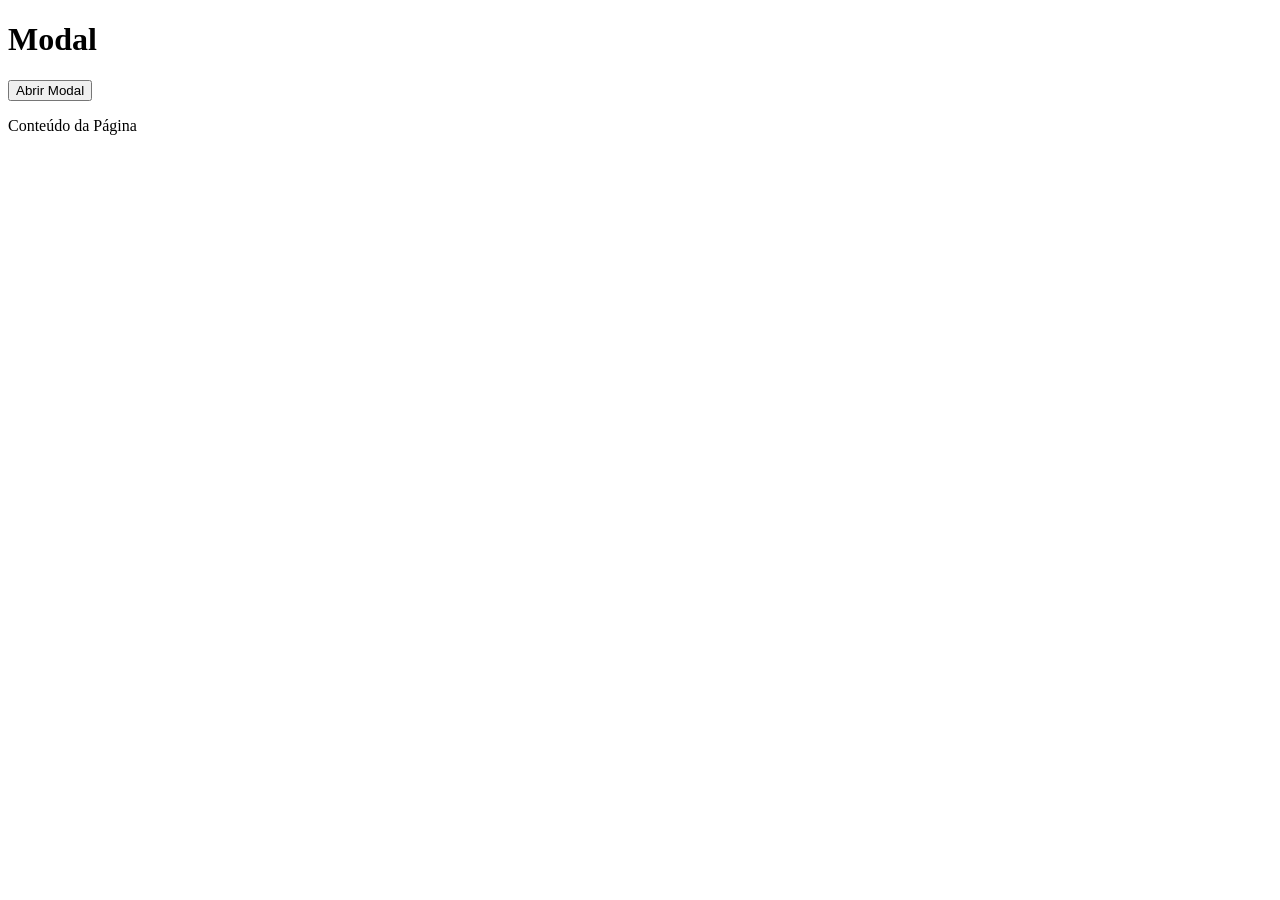
==== index.html @ 364dbc41 "Aula 07: Janela Modal" ====
<!DOCTYPE html>
<html>
	<head>
		  <meta charset="UTF-8">
		  <meta name="viewport" content="width=device-width, initial-scale=1.0">
		  <title>Janela Modal</title>
		  
		  <link rel="stylesheet" href="style.css">
	</head>
	
	<body>
	<h1>Modal</h1>
	
	<button id="openBtn">Abrir Modal</button>
	
	<div class="modal" role="dialog" aria-labeledby="modal-title" aria-modal="true">
			<div class="modal-content" tabindex="0">
				<span tabindex="0" class="close">&times;</span>
				<h2 id="modal-title">Meu Modal</h2>
				<p>Texto do Modal</p>
			</div>
		</div>
		
		<p>Conteúdo da Página</p>
	
	<script src="main.js"></script>
	</body>
</html>
---- style.css ----
* {box-sizing: border-box;}

.modal {
	display: flex;
	flex-direction: row;
	justify-content: center;
	align-items: center;
	background: rgba(0, 0, 0, 0.5);
	position: fixed;
	left: 0;
	top: 0;
	width: 100%;
	height: 100%;
	opacity: 0;
	visibility: hidden;
	transition: opacity 0.3s ease-out;
	overflow: auto;
	z-index: 1;
}

.modal-content {
	background: #fff;
	padding 20px;
	border: 1px solid #888;
	width: 80%;
}

.close {
	color: #aaa;
	float: right;
	font-size: 28px;
	font-weight: bold;
}

.close:hover,
.close:focus {
	color: #000;
	text-decoration: none;
	cursor: pointer;
}
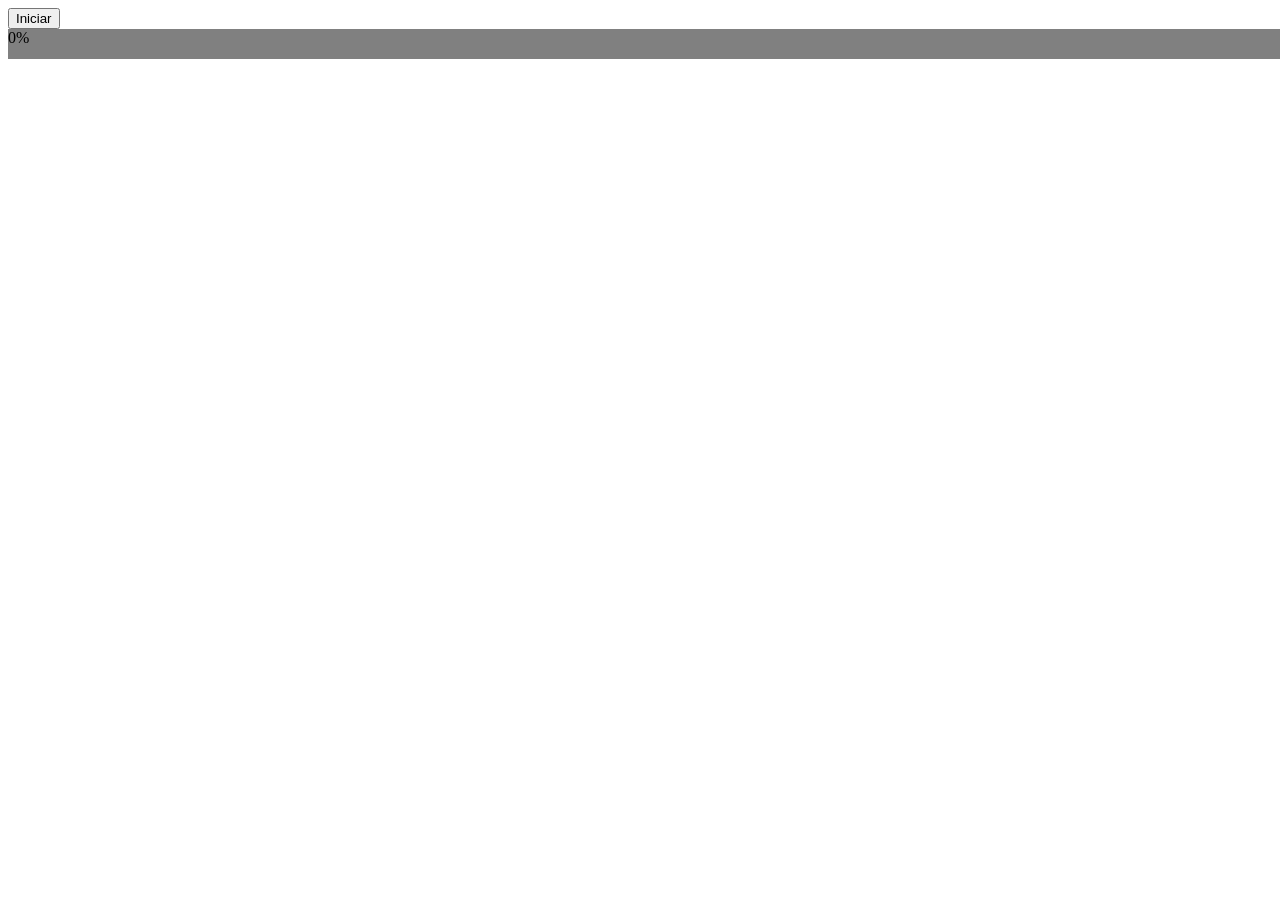
==== commit 405dce38: "Aula 08: Barra de Progresso" ====
--- a/index.html
+++ b/index.html
@@ -3,25 +3,17 @@
 	<head>
 		  <meta charset="UTF-8">
 		  <meta name="viewport" content="width=device-width, initial-scale=1.0">
-		  <title>Janela Modal</title>
+		  <title>Barra de Progresso</title>
 		  
 		  <link rel="stylesheet" href="style.css">
 	</head>
 	
 	<body>
-	<h1>Modal</h1>
+	<button id="start">Iniciar</button>
 	
-	<button id="openBtn">Abrir Modal</button>
-	
-	<div class="modal" role="dialog" aria-labeledby="modal-title" aria-modal="true">
-			<div class="modal-content" tabindex="0">
-				<span tabindex="0" class="close">&times;</span>
-				<h2 id="modal-title">Meu Modal</h2>
-				<p>Texto do Modal</p>
-			</div>
-		</div>
-		
-		<p>Conteúdo da Página</p>
+	<div id="progressbar">
+		<div class="progressbar" role="progressbar" aria-label="Carregando" aria-valuemin="0" aria-valuemax="100" aria-valuenow="0">0%</div>
+	</div>
 	
 	<script src="main.js"></script>
 	</body>
--- a/style.css
+++ b/style.css
@@ -1,40 +1,12 @@
 * {box-sizing: border-box;}
 
-.modal {
-	display: flex;
-	flex-direction: row;
-	justify-content: center;
-	align-items: center;
-	background: rgba(0, 0, 0, 0.5);
-	position: fixed;
-	left: 0;
-	top: 0;
-	width: 100%;
-	height: 100%;
-	opacity: 0;
-	visibility: hidden;
-	transition: opacity 0.3s ease-out;
-	overflow: auto;
-	z-index: 1;
+#progressbar {
+	width: 100vw;
+	background: grey;
 }
 
-.modal-content {
-	background: #fff;
-	padding 20px;
-	border: 1px solid #888;
-	width: 80%;
-}
-
-.close {
-	color: #aaa;
-	float: right;
-	font-size: 28px;
-	font-weight: bold;
-}
-
-.close:hover,
-.close:focus {
-	color: #000;
-	text-decoration: none;
-	cursor: pointer;
+.progressbar {
+	width: 0;
+	height: 30px;
+	background: green;
 }
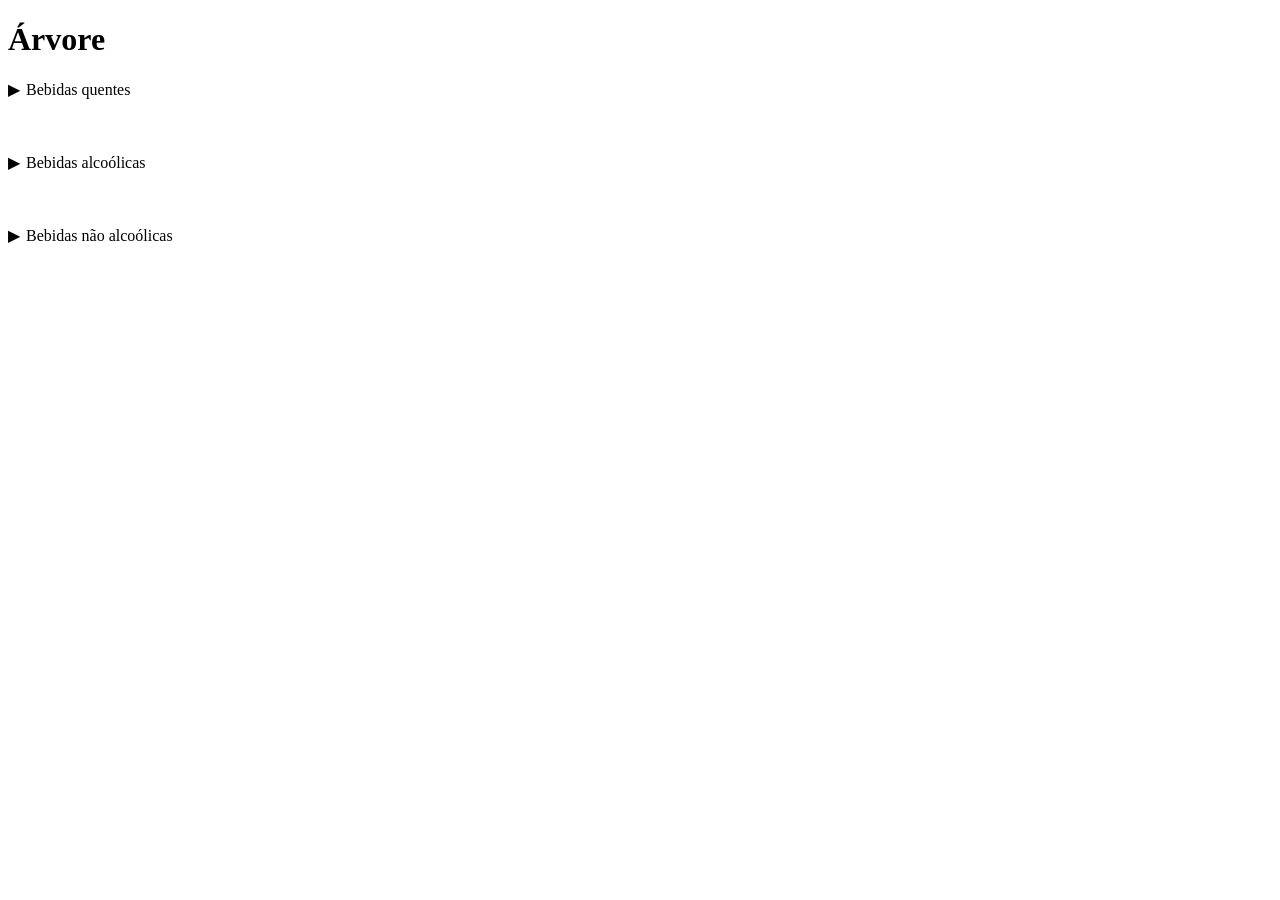
==== commit 62f3851d: "Aula 09: Árvore de elementos" ====
--- a/index.html
+++ b/index.html
@@ -2,18 +2,45 @@
 <html>
 	<head>
 		  <meta charset="UTF-8">
+		  <title>Visualização em Árvore</title>
+		  
 		  <meta name="viewport" content="width=device-width, initial-scale=1.0">
-		  <title>Barra de Progresso</title>
 		  
 		  <link rel="stylesheet" href="style.css">
 	</head>
 	
 	<body>
-	<button id="start">Iniciar</button>
+	<h1>Árvore</h1>
 	
-	<div id="progressbar">
-		<div class="progressbar" role="progressbar" aria-label="Carregando" aria-valuemin="0" aria-valuemax="100" aria-valuenow="0">0%</div>
-	</div>
+		<ul class="tree" role="tree">
+		<li class="treeitem" role="treeitem" aria-expanded="false" tabindex="0">
+			<span class="caret">Bebidas quentes</span>
+		
+			<ul class="subtree" role="group">
+				<li class="treeitem" role="treeitem" tabindex="-1">Café</li>
+				<li class="treeitem" role="treeitem" tabindex="-1">Chá</li>
+				<li class="treeitem" role="treeitem" tabindex="-1">Chocolate quente</li>
+			</ul>
+		</li>
+		<li class="treeitem" role="treeitem" aria-expanded="false" tabindex="0">
+			<span class="caret">Bebidas alcoólicas</span>
+			
+			<ul class="subtree" role="group">
+				<li class="treeitem" role="treeitem" tabindex="-1">Vinho</li>
+				<li class="treeitem" role="treeitem" tabindex="-1">Cerveja</li>
+				<li class="treeitem" role="treeitem" tabindex="-1">Whisky</li>
+			</ul>
+		</li>
+		<li class="treeitem" role="treeitem" aria-expanded="false" tabindex="0">
+			<span class="caret">Bebidas não alcoólicas</span>
+			
+			<ul class="subtree" role="group">
+				<li class="treeitem" role="treeitem" tabindex="-1">Água</li>
+				<li class="treeitem" role="treeitem" tabindex="-1">Refrigerante</li>
+				<li class="treeitem" role="treeitem" tabindex="-1">Suco</li>
+			</ul>
+		</li>
+	</ul>
 	
 	<script src="main.js"></script>
 	</body>
--- a/style.css
+++ b/style.css
@@ -1,12 +1,36 @@
 * {box-sizing: border-box;}
 
-#progressbar {
-	width: 100vw;
-	background: grey;
+.tree, .subtree {
+	list-style: none;
 }
 
-.progressbar {
-	width: 0;
-	height: 30px;
-	background: green;
+.tree {
+	padding: 0;
+	margin: 0;
+}
+
+.caret {
+	cursor: pointer;
+	user-select: none;
+}
+
+.caret::before {
+	content: "\25B6";
+	display: inline-block;
+	color: #000;
+	margin-right: 6px;
+}
+
+.caret-down::before {
+	transform: rotate(90deg);
+}
+
+.subtree {
+	visibility: hidden;
+	min-height: 0;
+	transition: min-height 0.3s ease-out 0s, visibility 0s 0.3s;
+}
+
+.expanded {
+	visibility: visible;
 }
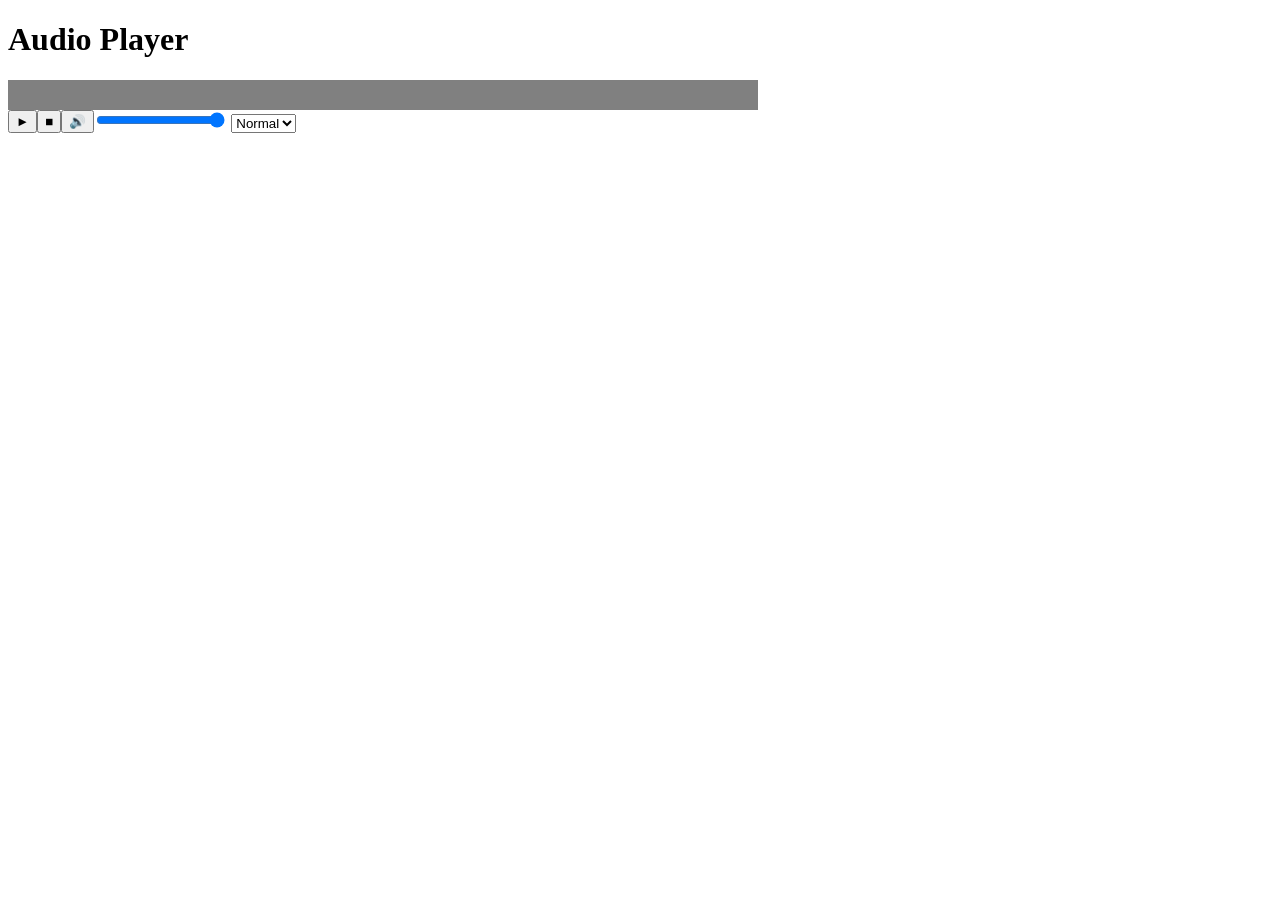
==== commit e5e71ddc: "Aula 10: Player de Áudio (Parte 1)" ====
--- a/index.html
+++ b/index.html
@@ -2,45 +2,44 @@
 <html>
 	<head>
 		  <meta charset="UTF-8">
-		  <title>Visualização em Árvore</title>
-		  
+		  <title>Audio Player</title>
 		  <meta name="viewport" content="width=device-width, initial-scale=1.0">
 		  
 		  <link rel="stylesheet" href="style.css">
 	</head>
 	
 	<body>
-	<h1>Árvore</h1>
+	<h1>Audio Player</h1>
 	
-		<ul class="tree" role="tree">
-		<li class="treeitem" role="treeitem" aria-expanded="false" tabindex="0">
-			<span class="caret">Bebidas quentes</span>
-		
-			<ul class="subtree" role="group">
-				<li class="treeitem" role="treeitem" tabindex="-1">Café</li>
-				<li class="treeitem" role="treeitem" tabindex="-1">Chá</li>
-				<li class="treeitem" role="treeitem" tabindex="-1">Chocolate quente</li>
-			</ul>
-		</li>
-		<li class="treeitem" role="treeitem" aria-expanded="false" tabindex="0">
-			<span class="caret">Bebidas alcoólicas</span>
+	<!--<audio controls>
+		<source src="audio.mp3">
+	</audio>-->
+	
+	<div id="player" role="region" aria-label="Reprodutor de Áudio">
+		<div id="progress">
+		<div class="progressBar" role="slider" aria-valuemin="0" aria-valuemax="100" aria-valuenow="0" tabindex="0"></div>
+	</div>
+	
+	<div id="controls">
+			<button class="toggleButton" aria-label="Tocar">►</button>
+			<button class="stopButton" aria-label="Parar">■</button>
+			<button class="toggleMute" aria-label="Silenciar">🔊</button>
 			
-			<ul class="subtree" role="group">
-				<li class="treeitem" role="treeitem" tabindex="-1">Vinho</li>
-				<li class="treeitem" role="treeitem" tabindex="-1">Cerveja</li>
-				<li class="treeitem" role="treeitem" tabindex="-1">Whisky</li>
-			</ul>
-		</li>
-		<li class="treeitem" role="treeitem" aria-expanded="false" tabindex="0">
-			<span class="caret">Bebidas não alcoólicas</span>
-			
-			<ul class="subtree" role="group">
-				<li class="treeitem" role="treeitem" tabindex="-1">Água</li>
-				<li class="treeitem" role="treeitem" tabindex="-1">Refrigerante</li>
-				<li class="treeitem" role="treeitem" tabindex="-1">Suco</li>
-			</ul>
-		</li>
-	</ul>
+			<div>
+				<input type="range" class="control-slider" name="volume" min="0" max="100" value="100" aria-label="Volume">
+				
+				<select class="control-slider" name="playbackRate" aria-label="Velocidade">
+					<option value="50">0.5x</option>
+					<option value="75">0.75x</option>
+					<option value="100" selected>Normal</option>
+					<option value="125">1.25x</option>
+					<option value="150">1.5x</option>
+					<option value="175">1.75x</option>
+					<option value="200">2x</option>
+				</select>
+			</div>
+		</div>
+</div>
 	
 	<script src="main.js"></script>
 	</body>
--- a/style.css
+++ b/style.css
@@ -1,36 +1,24 @@
 * {box-sizing: border-box;}
 
-.tree, .subtree {
-	list-style: none;
+#player {
+	width: 750px;
 }
 
-.tree {
+#player #controls {
+	display: flex;
+}
+
+#progress {
+	width: 100%;
+	background: grey;
+	cursor: pointer;
+	height: 30px;
 	padding: 0;
 	margin: 0;
 }
 
-.caret {
-	cursor: pointer;
-	user-select: none;
-}
-
-.caret::before {
-	content: "\25B6";
-	display: inline-block;
-	color: #000;
-	margin-right: 6px;
-}
-
-.caret-down::before {
-	transform: rotate(90deg);
-}
-
-.subtree {
-	visibility: hidden;
-	min-height: 0;
-	transition: min-height 0.3s ease-out 0s, visibility 0s 0.3s;
-}
-
-.expanded {
-	visibility: visible;
+.progressBar {
+	width: 0;
+	height: 30px;
+	background: green;
 }
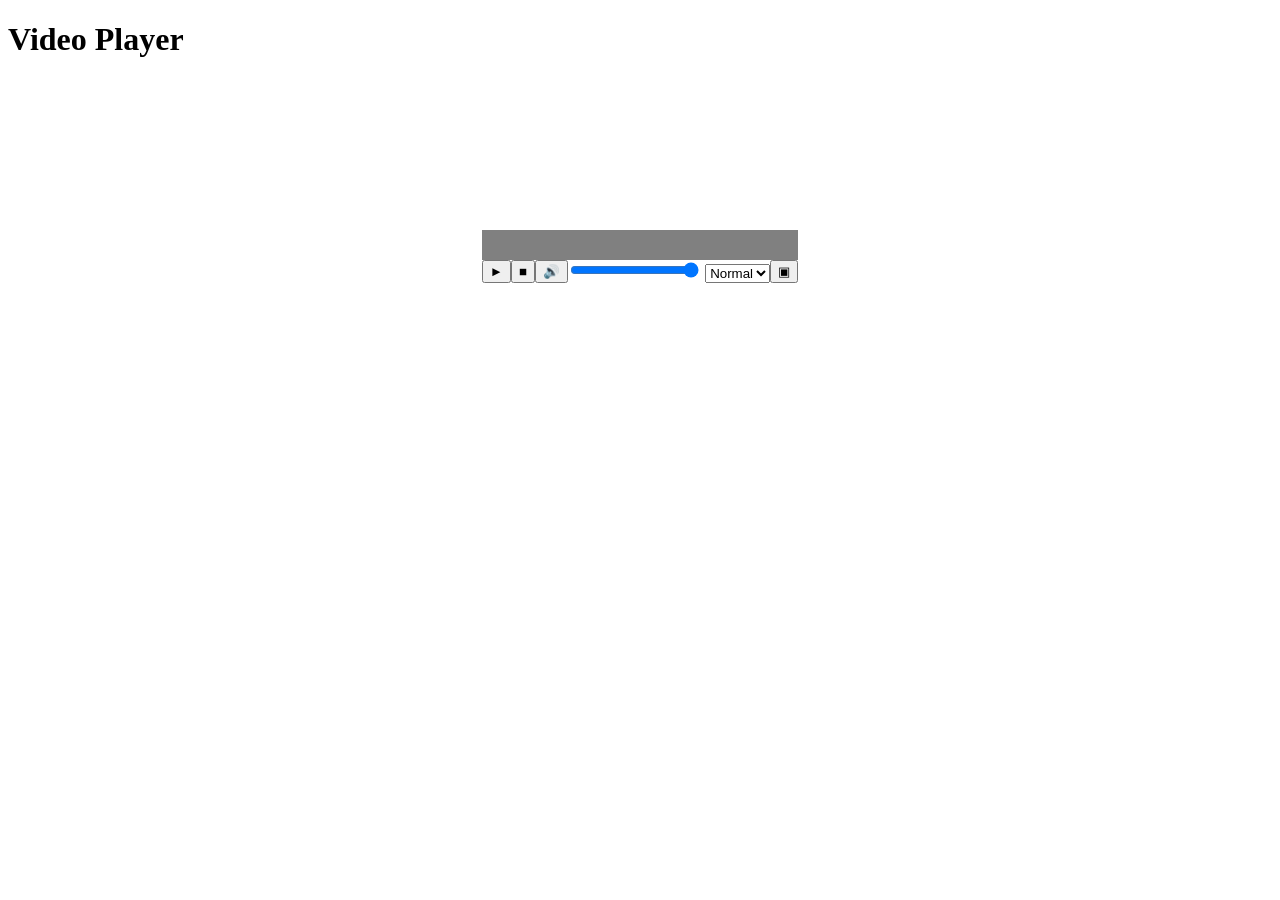
==== commit eeb7d985: "Aula 12: Player de Áudio" ====
--- a/index.html
+++ b/index.html
@@ -2,43 +2,47 @@
 <html>
 	<head>
 		  <meta charset="UTF-8">
-		  <title>Audio Player</title>
+		  <title>Video Player</title>
 		  <meta name="viewport" content="width=device-width, initial-scale=1.0">
 		  
 		  <link rel="stylesheet" href="style.css">
 	</head>
 	
 	<body>
-	<h1>Audio Player</h1>
+	<h1>Video Player</h1>
 	
-	<!--<audio controls>
-		<source src="audio.mp3">
-	</audio>-->
-	
-	<div id="player" role="region" aria-label="Reprodutor de Áudio">
-		<div id="progress">
-		<div class="progressBar" role="slider" aria-valuemin="0" aria-valuemax="100" aria-valuenow="0" tabindex="0"></div>
+	<div id="player-container">
+		<video id="video">
+			<source src="video.mp4">
+		</video>
+		
+		<div id="player" role="region" aria-label="Reprodutor de Vídeo">
+			<div id="progress">
+			<div class="progressBar" role="slider" aria-valuemin="0" aria-valuemax="100" aria-valuenow="0" tabindex="0"></div>
+		</div>
+		
+		<div id="controls">
+				<button class="toggleButton" aria-label="Tocar">►</button>
+				<button class="stopButton" aria-label="Parar">■</button>
+				<button class="toggleMute" aria-label="Silenciar">🔊</button>
+				
+				<div>
+					<input type="range" class="control-slider" name="volume" min="0" max="100" value="100" aria-label="Volume">
+					
+					<select class="control-slider" name="playbackRate" aria-label="Velocidade">
+						<option value="50">0.5x</option>
+						<option value="75">0.75x</option>
+						<option value="100" selected>Normal</option>
+						<option value="125">1.25x</option>
+						<option value="150">1.5x</option>
+						<option value="175">1.75x</option>
+						<option value="200">2x</option>
+					</select>
+				</div>
+				
+				<button class="toggleFullscreen" aria-label="Tela Inteira">▣</button>
+			</div>
 	</div>
-	
-	<div id="controls">
-			<button class="toggleButton" aria-label="Tocar">►</button>
-			<button class="stopButton" aria-label="Parar">■</button>
-			<button class="toggleMute" aria-label="Silenciar">🔊</button>
-			
-			<div>
-				<input type="range" class="control-slider" name="volume" min="0" max="100" value="100" aria-label="Volume">
-				
-				<select class="control-slider" name="playbackRate" aria-label="Velocidade">
-					<option value="50">0.5x</option>
-					<option value="75">0.75x</option>
-					<option value="100" selected>Normal</option>
-					<option value="125">1.25x</option>
-					<option value="150">1.5x</option>
-					<option value="175">1.75x</option>
-					<option value="200">2x</option>
-				</select>
-			</div>
-		</div>
 </div>
 	
 	<script src="main.js"></script>
--- a/style.css
+++ b/style.css
@@ -1,7 +1,11 @@
 * {box-sizing: border-box;}
 
-#player {
-	width: 750px;
+#player-container {
+	display: flex;
+	flex-direction: column;
+	align-items: center;
+	justify-content: center;
+	position: relative;
 }
 
 #player #controls {
@@ -21,4 +25,13 @@
 	width: 0;
 	height: 30px;
 	background: green;
+}
+
+.fullscreen {
+	position: fixed;
+	width: 100vw !important;
+	height: 100vh;
+	background: #000;
+	top: 0;
+	left: 0;
 }
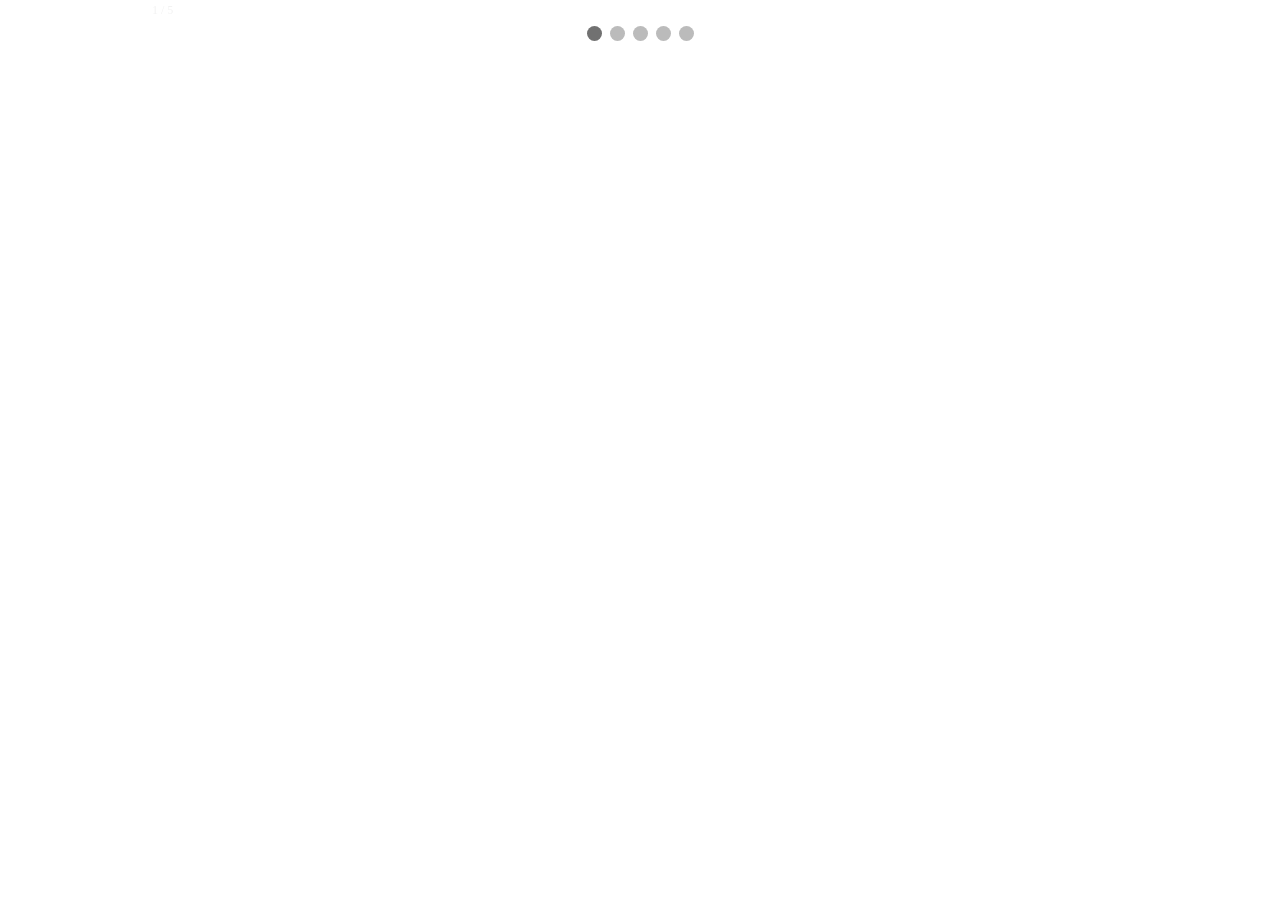
==== commit 4fd86e2c: "Aula 13: Slideshow" ====
--- a/index.html
+++ b/index.html
@@ -2,48 +2,50 @@
 <html>
 	<head>
 		  <meta charset="UTF-8">
-		  <title>Video Player</title>
+		  <title>Slideshow</title>
 		  <meta name="viewport" content="width=device-width, initial-scale=1.0">
 		  
 		  <link rel="stylesheet" href="style.css">
 	</head>
 	
 	<body>
-	<h1>Video Player</h1>
-	
-	<div id="player-container">
-		<video id="video">
-			<source src="video.mp4">
-		</video>
-		
-		<div id="player" role="region" aria-label="Reprodutor de Vídeo">
-			<div id="progress">
-			<div class="progressBar" role="slider" aria-valuemin="0" aria-valuemax="100" aria-valuenow="0" tabindex="0"></div>
+	<div class="slideshow-container">
+		<div class="mySlides fade">
+				<img src="img/01.jpg" alt="">
+				<div class="numbertext">1 / 5</div>
 		</div>
 		
-		<div id="controls">
-				<button class="toggleButton" aria-label="Tocar">►</button>
-				<button class="stopButton" aria-label="Parar">■</button>
-				<button class="toggleMute" aria-label="Silenciar">🔊</button>
-				
-				<div>
-					<input type="range" class="control-slider" name="volume" min="0" max="100" value="100" aria-label="Volume">
-					
-					<select class="control-slider" name="playbackRate" aria-label="Velocidade">
-						<option value="50">0.5x</option>
-						<option value="75">0.75x</option>
-						<option value="100" selected>Normal</option>
-						<option value="125">1.25x</option>
-						<option value="150">1.5x</option>
-						<option value="175">1.75x</option>
-						<option value="200">2x</option>
-					</select>
-				</div>
-				
-				<button class="toggleFullscreen" aria-label="Tela Inteira">▣</button>
-			</div>
+		<div class="mySlides fade">
+				<img src="img/02.jpg" alt="">
+				<div class="numbertext">2 / 5</div>
+		</div>
+		
+		<div class="mySlides fade">
+				<img src="img/03.jpg" alt="">
+				<div class="numbertext">3 / 5</div>
+		</div>
+		
+		<div class="mySlides fade">
+				<img src="img/04.jpg" alt="">
+				<div class="numbertext">4 / 5</div>
+		</div>
+		
+		<div class="mySlides fade">
+				<img src="img/05.jpg" alt="">
+				<div class="numbertext">5 / 5</div>
+		</div>
+		
+		<a href="#" class="prev" aria-label="Slide Anterior">&#10094;</a>
+		<a href="#" class="next" aria-label="Próximo Slide">&#10095;</a>
 	</div>
-</div>
+	
+	<div class="dots">
+		<span class="dot"></span>
+		<span class="dot"></span>
+		<span class="dot"></span>
+		<span class="dot"></span>
+		<span class="dot"></span>
+	</div>
 	
 	<script src="main.js"></script>
 	</body>
--- a/style.css
+++ b/style.css
@@ -1,37 +1,75 @@
 * {box-sizing: border-box;}
 
-#player-container {
-	display: flex;
-	flex-direction: column;
-	align-items: center;
-	justify-content: center;
+.slideshow-container {
+	max-width: 1000px;
 	position: relative;
+	margin: auto;
 }
 
-#player #controls {
-	display: flex;
+.mySlides {
+	display: none;
 }
 
-#progress {
-	width: 100%;
-	background: grey;
+.prev,
+.next {
+	position: absolute;
 	cursor: pointer;
-	height: 30px;
-	padding: 0;
-	margin: 0;
+	top: 50%;
+	width: auto;
+	margin-top: -22px;
+	padding: 16px;
+	color: #fff;
+	font-weight: bold;
+	font-size: 18px;
+	transition: 0.6s ease;
+	border-radius: 0 3px 3px 0;
+	user-select: none;
 }
 
-.progressBar {
-	width: 0;
-	height: 30px;
-	background: green;
+.next {
+	right: 0;
+	border-radius: 3px 0 0 3px;
 }
 
-.fullscreen {
-	position: fixed;
-	width: 100vw !important;
-	height: 100vh;
-	background: #000;
-	top: 0;
-	left: 0;
+.prev:hover,
+.next:hover {
+	background: rgba(0,0,0,0.8);
+}
+
+.numbertext {
+	color: #f2f2f2;
+	font-size: 12px;
+	padding: 8px 12px;
+	position: absolute;
+	bottom: 0;
+}
+
+.dots {
+	text-align: center;
+}
+
+.dot {
+	cursor: pointer;
+	height: 15px;
+	width: 15px;
+	margin: 0 2px;
+	background: #bbb;
+	border-radius: 50px;
+	display: inline-block;
+	transition: background 0.6s ease;
+}
+
+.active,
+.dot:hover {
+	background: #717171;
+}
+
+.fade {
+	animation-name: fade;
+	animation-duration: 1.5s;
+}
+
+@keyframes fade {
+	from {opacity: .4}
+	to {opacity: 1}
 }
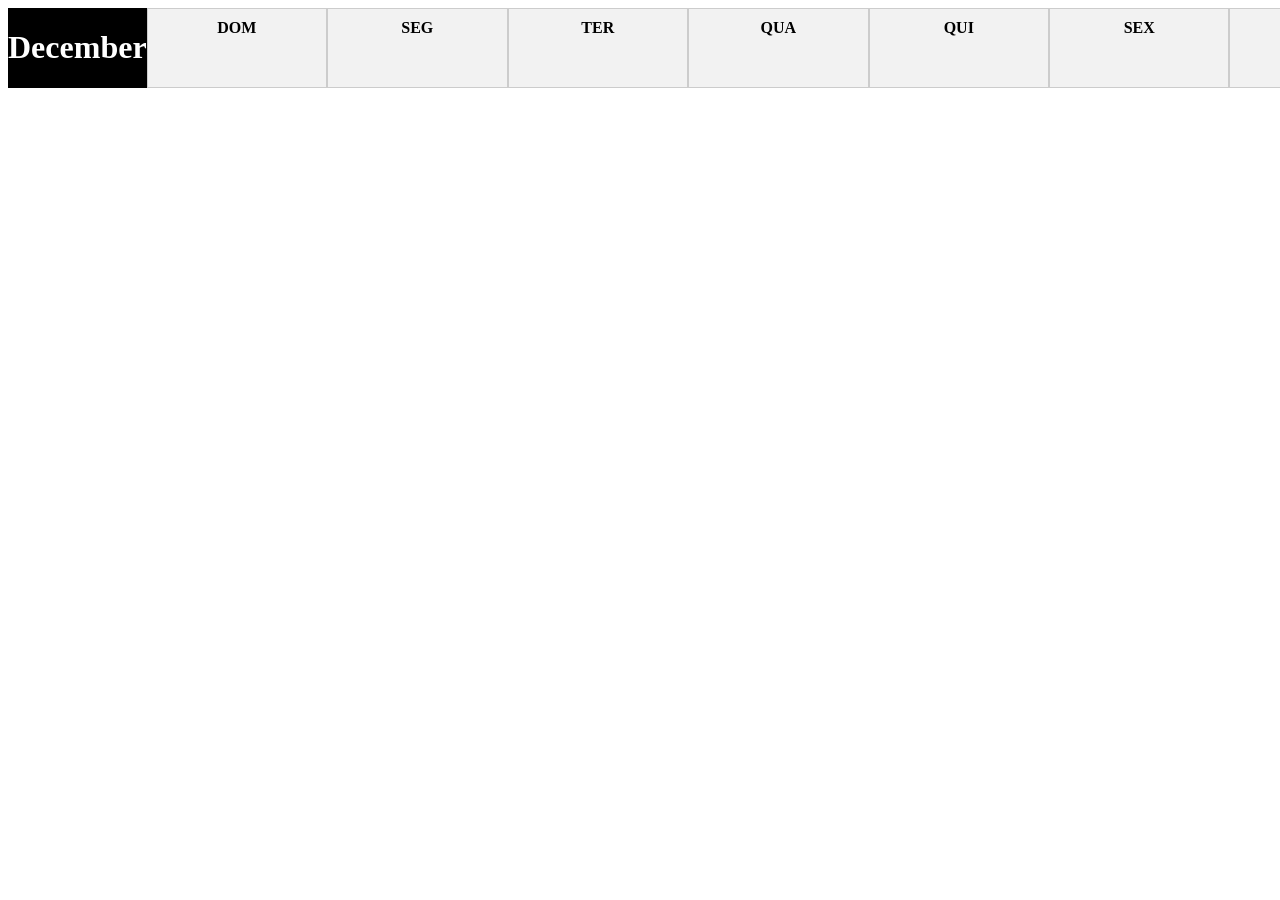
==== commit 27b8dbb1: "Aula 14: Calendário" ====
--- a/index.html
+++ b/index.html
@@ -2,49 +2,23 @@
 <html>
 	<head>
 		  <meta charset="UTF-8">
-		  <title>Slideshow</title>
+		  <title>Calendário</title>
 		  <meta name="viewport" content="width=device-width, initial-scale=1.0">
 		  
 		  <link rel="stylesheet" href="style.css">
 	</head>
 	
 	<body>
-	<div class="slideshow-container">
-		<div class="mySlides fade">
-				<img src="img/01.jpg" alt="">
-				<div class="numbertext">1 / 5</div>
-		</div>
+	<div class="calendar">
+		<div class="month"></div>
 		
-		<div class="mySlides fade">
-				<img src="img/02.jpg" alt="">
-				<div class="numbertext">2 / 5</div>
-		</div>
-		
-		<div class="mySlides fade">
-				<img src="img/03.jpg" alt="">
-				<div class="numbertext">3 / 5</div>
-		</div>
-		
-		<div class="mySlides fade">
-				<img src="img/04.jpg" alt="">
-				<div class="numbertext">4 / 5</div>
-		</div>
-		
-		<div class="mySlides fade">
-				<img src="img/05.jpg" alt="">
-				<div class="numbertext">5 / 5</div>
-		</div>
-		
-		<a href="#" class="prev" aria-label="Slide Anterior">&#10094;</a>
-		<a href="#" class="next" aria-label="Próximo Slide">&#10095;</a>
-	</div>
-	
-	<div class="dots">
-		<span class="dot"></span>
-		<span class="dot"></span>
-		<span class="dot"></span>
-		<span class="dot"></span>
-		<span class="dot"></span>
+		<div class="day header">DOM</div>
+		<div class="day header">SEG</div>
+		<div class="day header">TER</div>
+		<div class="day header">QUA</div>
+		<div class="day header">QUI</div>
+		<div class="day header">SEX</div>
+		<div class="day header">SAB</div>
 	</div>
 	
 	<script src="main.js"></script>
--- a/style.css
+++ b/style.css
@@ -1,75 +1,35 @@
 * {box-sizing: border-box;}
 
-.slideshow-container {
-	max-width: 1000px;
-	position: relative;
-	margin: auto;
+.calendar {
+	display: flex;
+	flex-wrap: wrap:
+	max-width: 600px;
+	margin: 0 auto;
 }
 
-.mySlides {
-	display: none;
+.calendar .day {
+	flex: 1 0 14.28%;
+	padding: 10px;
+	border: 1px solid #ccc;
 }
 
-.prev,
-.next {
-	position: absolute;
-	cursor: pointer;
-	top: 50%;
-	width: auto;
-	margin-top: -22px;
-	padding: 16px;
+.calendar .header {
+	font-weight: bold;
+	text-align: center;
+	background: #f2f2f2;
+}
+
+.calendar .month {
+	width: 100%;
+	background: #000;
 	color: #fff;
 	font-weight: bold;
-	font-size: 18px;
-	transition: 0.6s ease;
-	border-radius: 0 3px 3px 0;
-	user-select: none;
+	text-align: center;
+	text-transform: capitalize;
 }
 
-.next {
-	right: 0;
-	border-radius: 3px 0 0 3px;
-}
-
-.prev:hover,
-.next:hover {
-	background: rgba(0,0,0,0.8);
-}
-
-.numbertext {
-	color: #f2f2f2;
-	font-size: 12px;
-	padding: 8px 12px;
-	position: absolute;
-	bottom: 0;
-}
-
-.dots {
-	text-align: center;
-}
-
-.dot {
-	cursor: pointer;
-	height: 15px;
-	width: 15px;
-	margin: 0 2px;
-	background: #bbb;
-	border-radius: 50px;
-	display: inline-block;
-	transition: background 0.6s ease;
-}
-
-.active,
-.dot:hover {
-	background: #717171;
-}
-
-.fade {
-	animation-name: fade;
-	animation-duration: 1.5s;
-}
-
-@keyframes fade {
-	from {opacity: .4}
-	to {opacity: 1}
+.calendar .today {
+	background: red;
+	color: #fff;
+	font-weight: bold;
 }
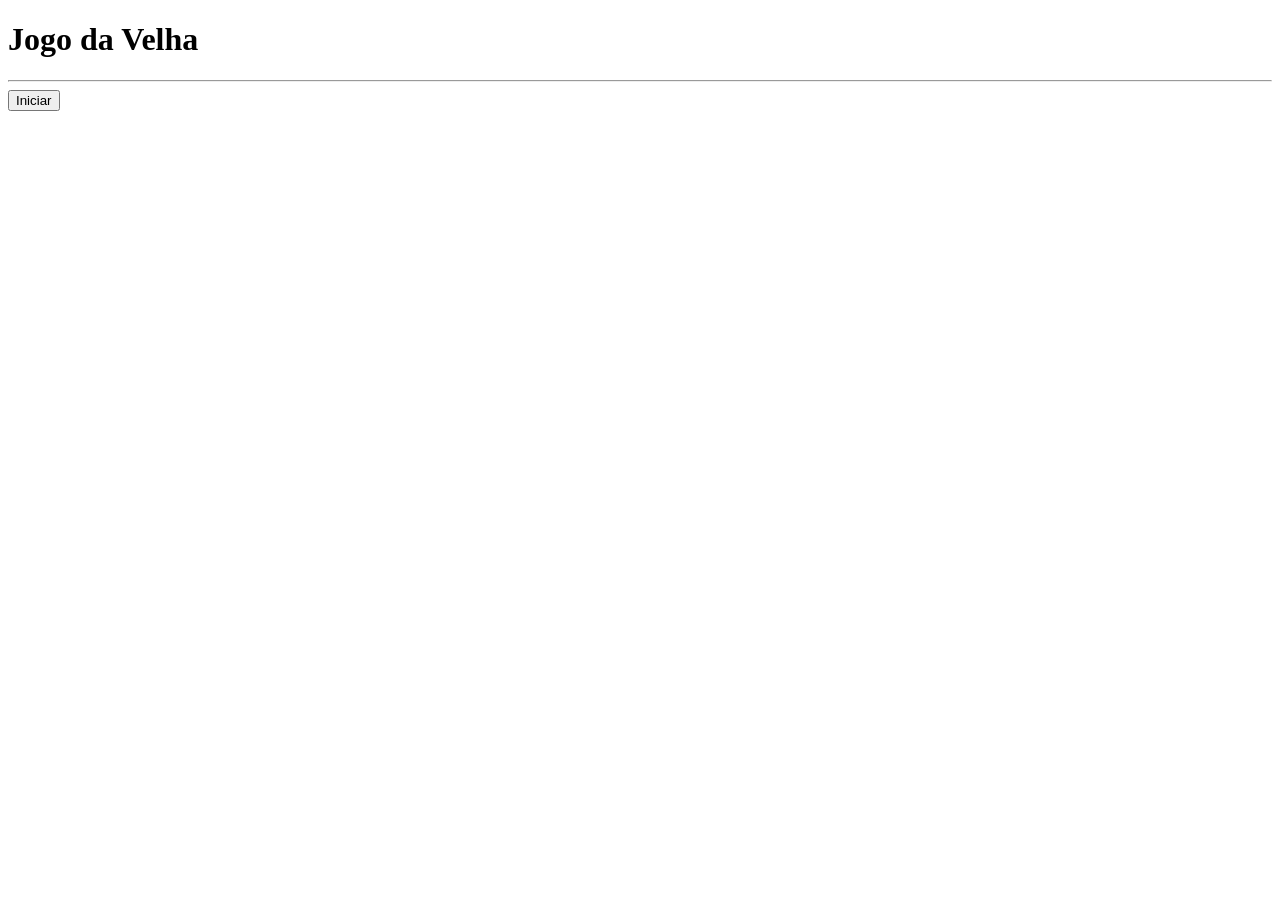
==== commit 6ff84bdf: "Aula 15: Jogo da Velha" ====
--- a/index.html
+++ b/index.html
@@ -2,23 +2,21 @@
 <html>
 	<head>
 		  <meta charset="UTF-8">
-		  <title>Calendário</title>
+		  <title>Jogo da Velha</title>
 		  <meta name="viewport" content="width=device-width, initial-scale=1.0">
 		  
 		  <link rel="stylesheet" href="style.css">
 	</head>
 	
 	<body>
-	<div class="calendar">
-		<div class="month"></div>
-		
-		<div class="day header">DOM</div>
-		<div class="day header">SEG</div>
-		<div class="day header">TER</div>
-		<div class="day header">QUA</div>
-		<div class="day header">QUI</div>
-		<div class="day header">SEX</div>
-		<div class="day header">SAB</div>
+	<h1>Jogo da Velha</h1>
+	
+	<hr>
+	
+	<button class="start">Iniciar</button>
+	
+	<div id="tictactoe">
+		<div id="board"></div>
 	</div>
 	
 	<script src="main.js"></script>
--- a/style.css
+++ b/style.css
@@ -1,35 +1,30 @@
 * {box-sizing: border-box;}
 
-.calendar {
+#tictactoe {
 	display: flex;
-	flex-wrap: wrap:
-	max-width: 600px;
-	margin: 0 auto;
+	justify-content: center;
 }
 
-.calendar .day {
-	flex: 1 0 14.28%;
-	padding: 10px;
-	border: 1px solid #ccc;
+#board {
+	max-width: 300px;
+	max-height: 300px;
+	display: grid;
+	grid-template-columns: repeat(3, 1fr);
+	grid-template-rows: repeat(3, 1fr);
+	background: #000;
+	color: #fff;
 }
 
-.calendar .header {
+.square {
+	display: flex;
+	width: 100px;
+	height: 100px;
+	align-items: center;
+	font-size: 50px;
 	font-weight: bold;
-	text-align: center;
-	background: #f2f2f2;
 }
 
-.calendar .month {
-	width: 100%;
-	background: #000;
-	color: #fff;
-	font-weight: bold;
-	text-align: center;
-	text-transform: capitalize;
-}
-
-.calendar .today {
-	background: red;
-	color: #fff;
-	font-weight: bold;
+.winner {
+	background: yellow;
+	color: #000;
 }
